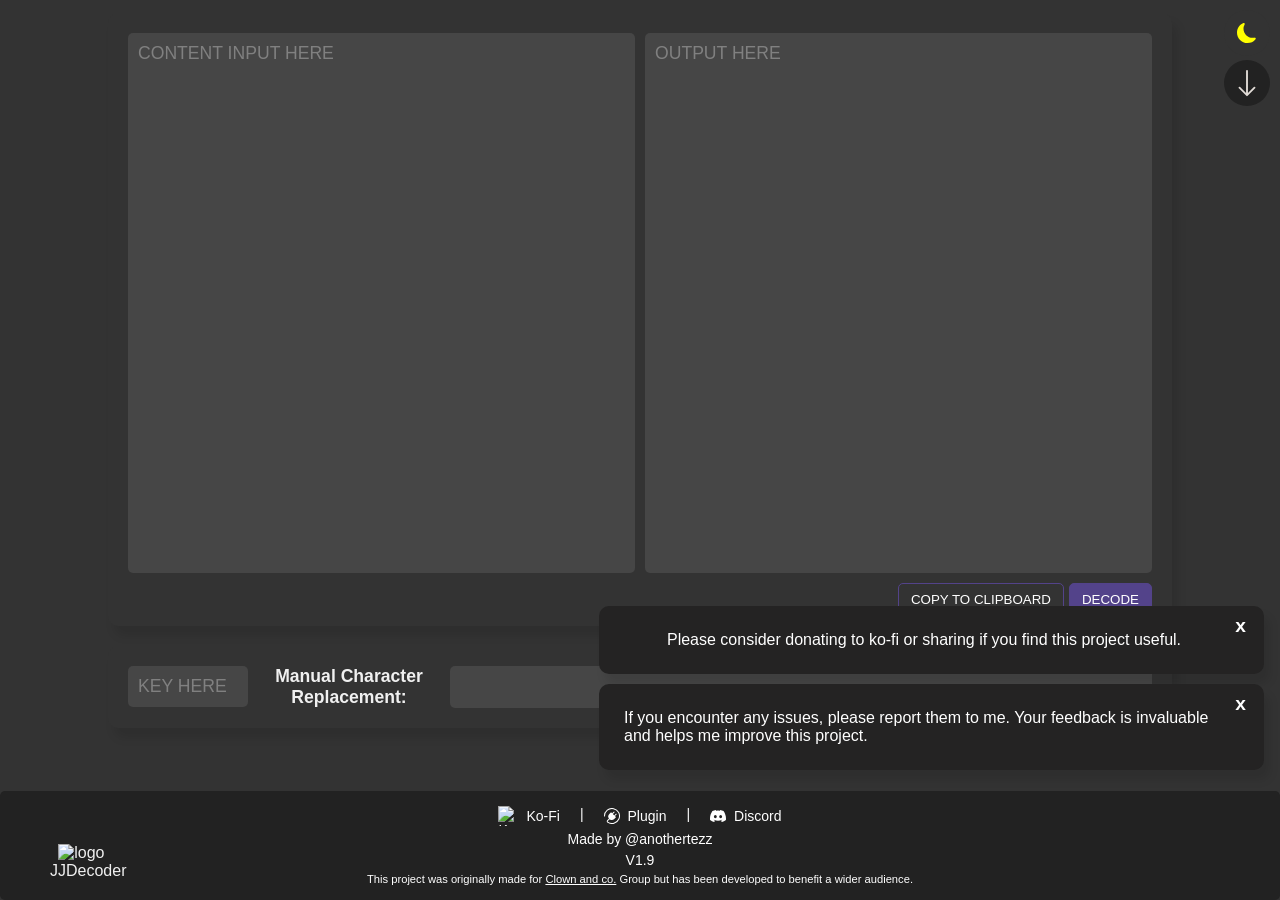
==== index.html @ 76e8d10a "scroll down button" ====
<!-- 
This project is made by Tezz (@anothertezz). 
It was originally meant for Clown and co. Group
If you enjoy using it and find it helpful, your support is greatly appreciated!

you can support by donating at https://ko-fi.com/anothertezz
-->



<!DOCTYPE html>
<html lang="en">

<head>
    <!-- Google tag (gtag.js) -->
    <script async src="https://www.googletagmanager.com/gtag/js?id=G-MVPKBD6J3V"></script>
    <script>
        window.dataLayer = window.dataLayer || [];
        function gtag() { dataLayer.push(arguments); }
        gtag('js', new Date());

        gtag('config', 'G-MVPKBD6J3V');
    </script>
    <meta charset="UTF-8">
    <meta name="viewport" content="width=device-width, initial-scale=1.0">
    <title>JJDecoder</title>
    <link rel="stylesheet" href="css/styles.css">
    <style id="dynamic-styles"></style>
    <link rel="icon" href="icons/icon128.png">
</head>

<body class="dark-mode">
    <div class="image-container">
        <img src="icons\ICON2.png" alt="logo">
        <a>JJDecoder</a>
    </div>

    <button id="modeToggle" class="mode-toggle"></button>

    <button id="scrolldown" class="scrolldown">
        <svg xmlns="http://www.w3.org/2000/svg" width="30" height="30" fill="#e1dbd6" class="bi bi-arrow-down" viewBox="0 0 16 16">
            <path fill-rule="evenodd" d="M8 1a.5.5 0 0 1 .5.5v11.793l3.146-3.147a.5.5 0 0 1 .708.708l-4 4a.5.5 0 0 1-.708 0l-4-4a.5.5 0 0 1 .708-.708L7.5 13.293V1.5A.5.5 0 0 1 8 1"/>
        </svg>
    </button>


    <div class="notifications-container"></div>

    <div class="container">
        <div class="input-container" id="inputContainer1">
            <div>
                <div class="textBox" id="inputContent1" contenteditable="plaintext-only"
                    placeholder="CONTENT INPUT HERE"></div>
            </div>
            <div>
                <div class="textBox" id="outputContent1" contenteditable="false" placeholder="OUTPUT HERE"></div>
                <button class="buttContent" id="updateCanvasButton" onclick="drawPUAToCanvas()">DECODE</button>
                <button class="buttContent" id="copyButton" onclick="">COPY TO CLIPBOARD</button>
            </div>
        </div>

        <div class="input-container" id="inputContainer2">
            <div id="keycontent">
                <div class="textBox" id="keyInput" contenteditable="plaintext-only" placeholder="KEY HERE"></div>
            </div>

            <h4>Manual Character Replacement:</h4>
            <div class="textBox" id="ocrOutput" contenteditable="false" placeholder="CHARA COUNT">
                <div class="grid-container">
                </div>
            </div>

        </div>
        <div class="input-container" id="inputContainer3">
            <h4>Verify OCR: Copy characters from here if manual replacement needed</h4>
            <canvas id="puaCanvas"></canvas>
            <div class="textBox" id="ocrRESULT" contenteditable="false" placeholder="OCR Result"></div>
        </div>
    </div>


    <footer>
        <div class="footer-links">
            <a href="https://ko-fi.com/anothertezz" target="_blank" class="footer-item">
                <img src="https://cdn.prod.website-files.com/5c14e387dab576fe667689cf/670f5a01229bf8a18f97a3c1_favion.png"
                    alt="Ko-Fi" class="footer-logo">Ko-Fi
            </a>
            |
            <a href="https://github.com/TezzT/JJDecodePlugin/tree/master" target="_blank" class="footer-item">
                <svg xmlns="http://www.w3.org/2000/svg" width="16" height="16" fill="currentColor" class="bi bi-discord"
                    viewBox="0 0 16 16">
                    <path fill-rule="evenodd"
                        d="M1 8a7 7 0 1 1 2.898 5.673c-.167-.121-.216-.406-.002-.62l1.8-1.8a3.5 3.5 0 0 0 4.572-.328l1.414-1.415a.5.5 0 0 0 0-.707l-.707-.707 1.559-1.563a.5.5 0 1 0-.708-.706l-1.559 1.562-1.414-1.414 1.56-1.562a.5.5 0 1 0-.707-.706l-1.56 1.56-.707-.706a.5.5 0 0 0-.707 0L5.318 5.975a3.5 3.5 0 0 0-.328 4.571l-1.8 1.8c-.58.58-.62 1.6.121 2.137A8 8 0 1 0 0 8a.5.5 0 0 0 1 0" />
                </svg> Plugin
            </a>
            |
            <a href="https://discord.gg/HJUzeKDAXY" target="_blank" class="footer-item">
                <svg xmlns="http://www.w3.org/2000/svg" width="16" height="16" fill="currentColor" class="bi bi-discord"
                    viewBox="0 0 16 16">
                    <path
                        d="M13.545 2.907a13.2 13.2 0 0 0-3.257-1.011.05.05 0 0 0-.052.025c-.141.25-.297.577-.406.833a12.2 12.2 0 0 0-3.658 0 8 8 0 0 0-.412-.833.05.05 0 0 0-.052-.025c-1.125.194-2.22.534-3.257 1.011a.04.04 0 0 0-.021.018C.356 6.024-.213 9.047.066 12.032q.003.022.021.037a13.3 13.3 0 0 0 3.995 2.02.05.05 0 0 0 .056-.019q.463-.63.818-1.329a.05.05 0 0 0-.01-.059l-.018-.011a9 9 0 0 1-1.248-.595.05.05 0 0 1-.02-.066l.015-.019q.127-.095.248-.195a.05.05 0 0 1 .051-.007c2.619 1.196 5.454 1.196 8.041 0a.05.05 0 0 1 .053.007q.121.1.248.195a.05.05 0 0 1-.004.085 8 8 0 0 1-1.249.594.05.05 0 0 0-.03.03.05.05 0 0 0 .003.041c.24.465.515.909.817 1.329a.05.05 0 0 0 .056.019 13.2 13.2 0 0 0 4.001-2.02.05.05 0 0 0 .021-.037c.334-3.451-.559-6.449-2.366-9.106a.03.03 0 0 0-.02-.019m-8.198 7.307c-.789 0-1.438-.724-1.438-1.612s.637-1.613 1.438-1.613c.807 0 1.45.73 1.438 1.613 0 .888-.637 1.612-1.438 1.612m5.316 0c-.788 0-1.438-.724-1.438-1.612s.637-1.613 1.438-1.613c.807 0 1.451.73 1.438 1.613 0 .888-.631 1.612-1.438 1.612" />
                </svg> Discord
            </a>
        </div>

        <div class="footer-links">
            <a class="footer-item-below">Made by @anothertezz
            </a>
        </div>
        <div class="footer-links" id="version">
            <a class="footer-item-below" id="version">V1.9
            </a>
        </div>
        <div class="footer-acknowledgement">
            <span>
                This project was originally made for
                <a href="https://www.novelupdates.com/group/clown-co/" target="_blank"
                    style="color: inherit; text-decoration: underline;">
                    Clown and co.</a>
                Group but has been developed to benefit a wider audience.
            </span>
        </div>


    </footer>


    <script src='https://cdn.jsdelivr.net/npm/tesseract.js@5/dist/tesseract.min.js'></script>
    <script src="script/script.js"></script>

</body>

</html>
---- css/styles.css ----
/* General Styles */
body {
    background-color: #e1dbd6;
    color: black;
    font-family: sans-serif;
}

.image-container {
    position: fixed;
    left: 50px;
    bottom: 20px;
    display: flex;
    align-items: center;
    flex-direction: column;
    z-index: 2;
}

.image-container img {
    width: 60px;
    height: auto;
}

/* Container Styles */
.container {
    display: flex;
    flex-direction: column;
    align-items: center;
    width: 100%;
    max-width: 90vw;
    padding: 5px 0 13vh;
    gap: 20px;
    margin: 0 auto;
}

.input-container {
    display: flex;
    width: 80vw;
    padding: 20px;
    background-color: #e1dbd6;
    box-shadow: 6px 10px 10px rgba(0, 0, 0, 0.1);
    font-size: 1.1em;
    border-radius: 10px;
    text-align: center;
    gap: 10px;
    height: auto;
}

.input-container div {
    width: 100%;
}

/* Specific Input Containers */
#inputContainer1 {
    padding-bottom: 5px;
}

#inputContainer3 {
    flex-direction: column;
    display: none;
    align-items: center;
    width: auto;
}

#inputContainer3 #puaCanvas {
    background-color: white;
    width: auto;
    height: auto;
}

/* TextBox Styling */
.textBox {
    width: 10vw;
    padding: 10px;
    background-color: white;
    text-align: left;
    overflow-wrap: break-word;
    word-break: break-word;
    font-family: sans-serif;
    border-radius: 5px;
    box-sizing: border-box;
}

.textBox:empty::before {
    content: attr(placeholder);
    color: gray;
    pointer-events: none;
}

#inputContainer1 .textBox {
    min-height: 60vh;
}

/* Buttons */
.buttContent {
    color: white;
    border: none;
    padding: 8px 12px;
    cursor: pointer;
    border-radius: 5px;
    margin: 5px;
    margin-right: 0;
    margin-top: 10px;
    float: right;

    background-color: #12121200;
    border: 1px solid rgb(83, 67, 138);
}

#updateCanvasButton {
    background-color: rgb(83, 67, 138);
}

#updateCanvasButton:hover {
    background-color: rgb(94, 74, 161);
}

.buttContent:hover {
    background-color: rgb(83, 67, 138);
}

.buttContent:active,
#updateCanvasButton:active {
    color: rgb(216, 210, 235);
    background-color: rgb(67, 50, 128);
}

#keycontent {
    max-width: 120px;
}

/* Output Styling */
#ocrRESULT {
    text-align: center;    
    letter-spacing: 0.5em;
}

h4 {
    margin: 0;
}

.grid-container {
    display: grid;
    grid-template-columns: repeat(8, 1fr);
    gap: 10px;
}

.grid-item {
    gap: 10px;
    display: flex;
    align-items: center;
    padding: 2px;
    border-radius: 5px;
    background-color: #222;
    justify-content: center;
}

.editable {
    text-align: center;
    flex-grow: 1;
    padding: 5px;
    color: rgb(255, 255, 255);
    background: #5e5e5e;
    max-width: 25px;
    word-break: break-word;
    overflow-wrap: break-word;
    border-radius: 5px;
}

/* Color Classes */
.red-font {
    color: red !important;
    font-weight: bold !important;
}

.green-font {
    color: green !important;
    font-weight: bold !important;
}

/* Footer */
footer {
    font-family: 'Roboto', sans-serif;
    font-size: 14px;
    text-align: center;
    padding-top: 15px;
    background-color: rgb(179, 166, 153);
    color: black;
    border-radius: 5px;
    width: 100%;
    position: fixed;
    bottom: 0;
    left: 0;
    z-index: 1000;
    padding-bottom: 10px;
    z-index: 1;
}

.footer-links {
    display: flex;
    justify-content: center;
    gap: 20px;
    margin-bottom: 5px;
}

.footer-acknowledgement {
    text-align: center;
    font-size: 0.8em;
    margin-bottom: 5px;
}




.footer-item,
.footer-item-below {
    display: flex;
    align-items: center;
    gap: 8px;
    color: black;
    text-decoration: none;
    font-size: 1em;
}

.footer-item:hover {
    text-decoration: underline;
}

.footer-logo {
    width: 20px;
    height: 20px;
}

/* Container for stacking notifications */
.notifications-container {
    position: fixed;
    display: flex;
    flex-direction: column;
    gap: 10px;
    z-index: 1100;
    bottom: 120px;
    right: 6px;
}

/* Individual notifications */
.notifications {
    position: relative;
    min-width: 200px;
    min-height: 10px;
    width: auto;
    height: auto;
    overflow-wrap: break-word;
    word-break: break-word;
    max-width: 600px;

    font-family: 'Roboto', sans-serif;
    margin: 10px;
    padding: 25px;
    padding-right: 40px;
    border-radius: 10px;
    font-size: 1em;
    z-index: 1100;
    background-color: #242323;
    color: white;
    display: flex;
    justify-content: center;
    align-items: center;
    box-shadow: 6px 10px 10px rgba(0, 0, 0, 0.1);
    opacity: 0;
    transform: translateX(20px);
    animation: fadeIn 0.3s forwards;
}

/* Close button */
.closeButt {
    position: absolute;
    top: 8px;
    right: 12px;
    background: none;
    border: none;
    color: white;
    font-size: 1.2em;
    cursor: pointer;
    font-weight: bold;
}

/* Notification enter animation */
@keyframes fadeIn {
    from {
        opacity: 0;
        transform: translateX(20px);
    }

    to {
        opacity: 1;
        transform: translateX(0);
    }
}

/* Notification exit animation */
@keyframes fadeOut {
    from {
        opacity: 1;
        transform: translateX(0);
    }

    to {
        opacity: 0;
        transform: translateX(20px);
    }
}


.mode-toggle {
    position: fixed;
    top: 10px;
    right: 10px;
    width: 46px;
    height: 46px;
    border-radius: 50%;
    cursor: pointer;
    font-size: 2em;
    z-index: 1100;
    background-color: #e1dbd6;
    display: flex;
    justify-content: center;
    align-items: center;
    border: none;
}

.scrolldown {
    
    background-color: #222;
    position: fixed;
    top: 60px;
    right: 10px;
    width: 46px;
    height: 46px;
    border-radius: 50%;
    cursor: pointer;
    font-size: 2em;
    z-index: 1100;
    display: flex;
    justify-content: center;
    align-items: center;
    border: none;
}

/* Dark Mode */
body.dark-mode {
    background-color: #333;
    color: #f0f0f0;
}

body.dark-mode .input-container {
    background-color: #333;
    border-color: #5e5e5e;
}

body.dark-mode footer,
body.dark-mode .footer-item,
body.dark-mode .footer-item-below {
    background-color: #222;
    color: white;
}

body.dark-mode .textBox {
    background-color: #464646;
    color: #cecece;
    border-color: #333333;
}

body.dark-mode .mode-toggle {
    background-color: #333;
}

body.dark-mode ::placeholder {
    color: #a3a3a3;
}


@media (max-width: 1200px) {

    .grid-container {
        grid-template-columns: repeat(5, 1fr);
    }
}

@media (max-width: 1024px) {
    .grid-container {
        grid-template-columns: repeat(4, 1fr);
    }
}

/* Responsive Styles */
@media (max-width: 720px) {
    .input-container {
        flex-direction: column;
    }

    #outputContent1 {
        min-height: 30vh;
    }

    #inputContainer2 {
        margin-bottom: 3vh;
    }

    #ocrRESULT {
        letter-spacing: 0;
    }

    .image-container {
        visibility: hidden;
    }

    .grid-container {
        grid-template-columns: repeat(3, 1fr);
    }
}
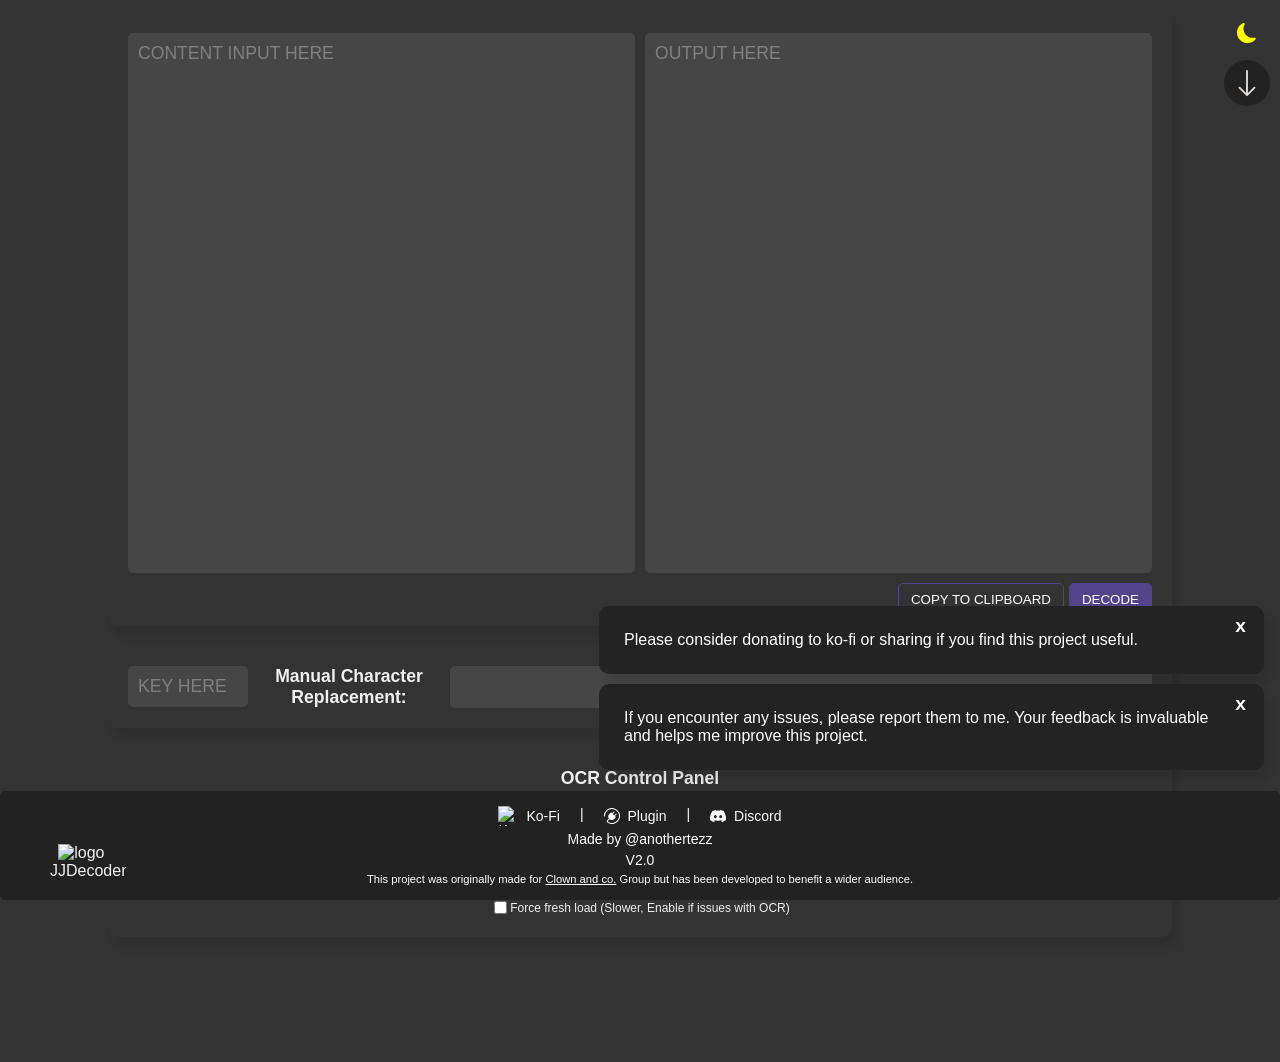
==== commit 6a1e8e48: "OCR control" ====
--- a/index.html
+++ b/index.html
@@ -27,6 +27,7 @@
     <link rel="stylesheet" href="css/styles.css">
     <style id="dynamic-styles"></style>
     <link rel="icon" href="icons/icon128.png">
+    <script src="https://cdn.jsdelivr.net/npm/tesseract.js@5/dist/tesseract.min.js" data-tesseract="true"></script>    
 </head>
 
 <body class="dark-mode">
@@ -71,13 +72,47 @@
             </div>
 
         </div>
+
         <div class="input-container" id="inputContainer3">
-            <h4>Verify OCR: Copy characters from here if manual replacement needed</h4>
-            <canvas id="puaCanvas"></canvas>
-            <div class="textBox" id="ocrRESULT" contenteditable="false" placeholder="OCR Result"></div>
         </div>
+
+        <div class="input-container" id="ocrController">
+            <h4>OCR Control Panel</h4>
+            <p>If you encounter any issues with OCR accuracy or loading, try adjusting the options below before running decode</p>
+            <div class="canvas-controls">
+                <label>
+                    Font Size:
+                    <input type="number" id="ocrFontSize" value="20" min="10" max="100">
+                </label>
+                <label>
+                    Char Margin:
+                    <input type="number" id="ocrCharMargin" value="10" min="0" max="100">
+                </label>
+                <label>
+                    Side Padding:
+                    <input type="number" id="ocrSidePadding" value="10" min="0" max="100">
+                </label>
+            </div>  
+
+            <div class="tesseract-ver">
+                <label>
+                    Tesseract Version:
+                    <select id="tesseractVersion">
+                        <option value="2">v2</option>
+                        <option value="3">v3</option>
+                        <option value="4">v4</option>
+                        <option value="5" selected>v5</option>
+                    </select>
+                </label>
+                <label>
+                    <div class="ocrcheckmark">
+                    <input type="checkbox" id="tesseractNoCache">
+                        Force fresh load (Slower, Enable if issues with OCR)
+                    </div>
+                </label>
+            </div>
+        </div> 
     </div>
-
 
     <footer>
         <div class="footer-links">
@@ -108,7 +143,7 @@
             </a>
         </div>
         <div class="footer-links" id="version">
-            <a class="footer-item-below" id="version">V1.9
+            <a class="footer-item-below" id="version">V2.0
             </a>
         </div>
         <div class="footer-acknowledgement">
@@ -125,7 +160,7 @@
     </footer>
 
 
-    <script src='https://cdn.jsdelivr.net/npm/tesseract.js@5/dist/tesseract.min.js'></script>
+    <!-- <script src='https://cdn.jsdelivr.net/npm/tesseract.js@5/dist/tesseract.min.js'></script> -->
     <script src="script/script.js"></script>
 
 </body>
--- a/css/styles.css
+++ b/css/styles.css
@@ -55,16 +55,20 @@
 }
 
 #inputContainer3 {
-    flex-direction: column;
+    flex-direction: row;
     display: none;
     align-items: center;
     width: auto;
-}
-
-#inputContainer3 #puaCanvas {
-    background-color: white;
-    width: auto;
-    height: auto;
+    position: relative;
+    margin-top: 10px;
+}
+
+#inputContainer3 h4 {
+    position: absolute;
+    top: -10px;
+    left: 50%;
+    translate: -50%;
+    width: 100%;
 }
 
 /* TextBox Styling */
@@ -262,7 +266,6 @@
     background-color: #242323;
     color: white;
     display: flex;
-    justify-content: center;
     align-items: center;
     box-shadow: 6px 10px 10px rgba(0, 0, 0, 0.1);
     opacity: 0;
@@ -345,6 +348,37 @@
     border: none;
 }
 
+
+#ocrController {
+    display: flex;
+    flex-direction: column;
+}
+
+#ocrController p {
+    padding: 0;
+    margin: 0;
+}
+
+.canvas-controls {
+    display: flex;
+    gap: 45px;
+    justify-content: center;
+}
+
+#ocrCharMargin, #ocrFontSize, #ocrSidePadding {
+    padding: 5px;
+    border-radius: 5px;
+    text-align: center;
+    font-size: 1.1em;
+}
+
+.ocrcheckmark {
+    display: flex;
+    font-size: 12px;
+    justify-content: center;
+    align-items: center;
+}
+
 /* Dark Mode */
 body.dark-mode {
     background-color: #333;
@@ -377,6 +411,14 @@
     color: #a3a3a3;
 }
 
+.ocr-pending {
+    color: red;
+  }
+  
+  .char-wrapper .textBox {
+    text-align: center;
+}
+
 
 @media (max-width: 1200px) {
 
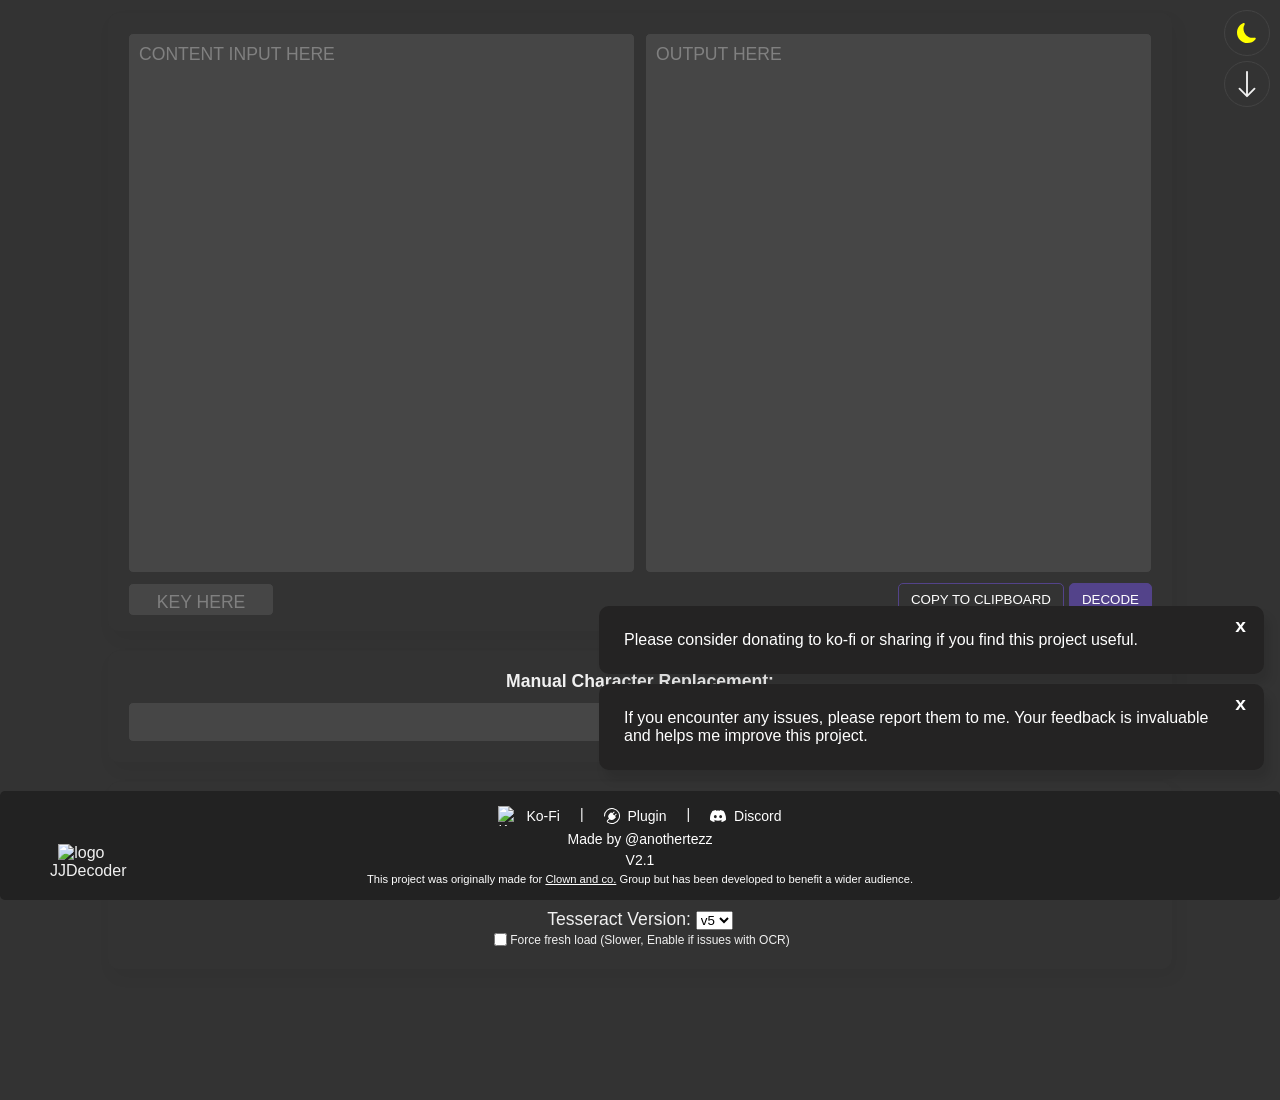
==== commit 54e98562: "update style" ====
--- a/index.html
+++ b/index.html
@@ -36,13 +36,14 @@
         <a>JJDecoder</a>
     </div>
 
+    <div class="sideButt">
     <button id="modeToggle" class="mode-toggle"></button>
 
     <button id="scrolldown" class="scrolldown">
         <svg xmlns="http://www.w3.org/2000/svg" width="30" height="30" fill="#e1dbd6" class="bi bi-arrow-down" viewBox="0 0 16 16">
             <path fill-rule="evenodd" d="M8 1a.5.5 0 0 1 .5.5v11.793l3.146-3.147a.5.5 0 0 1 .708.708l-4 4a.5.5 0 0 1-.708 0l-4-4a.5.5 0 0 1 .708-.708L7.5 13.293V1.5A.5.5 0 0 1 8 1"/>
         </svg>
-    </button>
+    </button></div>
 
 
     <div class="notifications-container"></div>
@@ -52,6 +53,10 @@
             <div>
                 <div class="textBox" id="inputContent1" contenteditable="plaintext-only"
                     placeholder="CONTENT INPUT HERE"></div>
+
+                <div id="keycontent">
+                    <div class="keyContent" id="keyInput" contenteditable="plaintext-only" placeholder="KEY HERE"></div>
+                </div>
             </div>
             <div>
                 <div class="textBox" id="outputContent1" contenteditable="false" placeholder="OUTPUT HERE"></div>
@@ -61,16 +66,11 @@
         </div>
 
         <div class="input-container" id="inputContainer2">
-            <div id="keycontent">
-                <div class="textBox" id="keyInput" contenteditable="plaintext-only" placeholder="KEY HERE"></div>
-            </div>
-
             <h4>Manual Character Replacement:</h4>
             <div class="textBox" id="ocrOutput" contenteditable="false" placeholder="CHARA COUNT">
                 <div class="grid-container">
                 </div>
             </div>
-
         </div>
 
         <div class="input-container" id="inputContainer3">
@@ -143,7 +143,7 @@
             </a>
         </div>
         <div class="footer-links" id="version">
-            <a class="footer-item-below" id="version">V2.0
+            <a class="footer-item-below" id="version">V2.1
             </a>
         </div>
         <div class="footer-acknowledgement">
--- a/css/styles.css
+++ b/css/styles.css
@@ -1,7 +1,6 @@
-/* General Styles */
 body {
-    background-color: #e1dbd6;
-    color: black;
+    background-color: #f8f9fa;
+    color: #1c1c1c;
     font-family: sans-serif;
 }
 
@@ -12,22 +11,22 @@
     display: flex;
     align-items: center;
     flex-direction: column;
-    z-index: 2;
+    z-index: 3;
 }
 
 .image-container img {
     width: 60px;
     height: auto;
-}
-
-/* Container Styles */
+    filter: invert(1) brightness(0);
+}
+
 .container {
     display: flex;
     flex-direction: column;
     align-items: center;
     width: 100%;
     max-width: 90vw;
-    padding: 5px 0 13vh;
+    padding: 5px 0 123px;
     gap: 20px;
     margin: 0 auto;
 }
@@ -36,22 +35,27 @@
     display: flex;
     width: 80vw;
     padding: 20px;
-    background-color: #e1dbd6;
-    box-shadow: 6px 10px 10px rgba(0, 0, 0, 0.1);
+    background-color: #ffffff;
+    box-shadow: 4px 8px 16px rgba(0, 0, 0, 0.05);
     font-size: 1.1em;
     border-radius: 10px;
     text-align: center;
     gap: 10px;
     height: auto;
+    border: 1px solid #e0e0e0;
 }
 
 .input-container div {
     width: 100%;
 }
 
-/* Specific Input Containers */
 #inputContainer1 {
     padding-bottom: 5px;
+}
+
+#inputContainer2 {
+    display: flex;
+    flex-direction: column;
 }
 
 #inputContainer3 {
@@ -60,44 +64,50 @@
     align-items: center;
     width: auto;
     position: relative;
-    margin-top: 10px;
-}
-
-#inputContainer3 h4 {
-    position: absolute;
-    top: -10px;
-    left: 50%;
-    translate: -50%;
-    width: 100%;
-}
-
-/* TextBox Styling */
+    flex-direction: column;
+}
+
 .textBox {
     width: 10vw;
     padding: 10px;
-    background-color: white;
+    background-color: #ffffff;
+    color: #1c1c1c;
     text-align: left;
     overflow-wrap: break-word;
     word-break: break-word;
     font-family: sans-serif;
     border-radius: 5px;
     box-sizing: border-box;
-}
-
-.textBox:empty::before {
+    border: 1px solid #d0d0d0;
+}
+
+.textBox:empty::before,
+.keyContent:empty::before  {
     content: attr(placeholder);
     color: gray;
     pointer-events: none;
 }
 
+
 #inputContainer1 .textBox {
     min-height: 60vh;
 }
 
-/* Buttons */
+.keyContent {
+    color: #1c1c1c;
+    padding: 8px 12px;
+    cursor: text;
+    border-radius: 5px;
+    margin: 10px 0;
+    background-color: #ffffff;
+    max-width: 120px;
+    height: 15px;
+    border: 1px solid #d0d0d0;
+}
+
 .buttContent {
-    color: white;
-    border: none;
+    color: #1c1c1c;
+    border: 1px solid rgb(83, 67, 138);
     padding: 8px 12px;
     cursor: pointer;
     border-radius: 5px;
@@ -105,13 +115,12 @@
     margin-right: 0;
     margin-top: 10px;
     float: right;
-
-    background-color: #12121200;
-    border: 1px solid rgb(83, 67, 138);
+    background-color: transparent;
 }
 
 #updateCanvasButton {
     background-color: rgb(83, 67, 138);
+    color: white;
 }
 
 #updateCanvasButton:hover {
@@ -119,23 +128,26 @@
 }
 
 .buttContent:hover {
-    background-color: rgb(83, 67, 138);
+    background-color: #eef1ff;
 }
 
 .buttContent:active,
 #updateCanvasButton:active {
-    color: rgb(216, 210, 235);
+    color: white;
     background-color: rgb(67, 50, 128);
 }
 
-#keycontent {
+/* #keycontent {
     max-width: 120px;
-}
-
-/* Output Styling */
+} */
+
 #ocrRESULT {
-    text-align: center;    
+    text-align: center;
     letter-spacing: 0.5em;
+}
+
+#ocrOutput{
+    min-height: 40px;
 }
 
 h4 {
@@ -144,59 +156,56 @@
 
 .grid-container {
     display: grid;
-    grid-template-columns: repeat(8, 1fr);
+    grid-template-columns: repeat(11, 1fr);
     gap: 10px;
 }
 
 .grid-item {
-    gap: 10px;
-    display: flex;
+    display: grid;
+    grid-template-columns: 1fr 1fr;
     align-items: center;
     padding: 2px;
     border-radius: 5px;
-    background-color: #222;
-    justify-content: center;
+    background-color: #f3f4f6;
+    justify-items: center;
+    border: 1px solid #e0e0e0;
 }
 
 .editable {
     text-align: center;
     flex-grow: 1;
     padding: 5px;
-    color: rgb(255, 255, 255);
-    background: #5e5e5e;
+    color: #1c1c1c;
+    background: #eaeaea;
     max-width: 25px;
     word-break: break-word;
     overflow-wrap: break-word;
     border-radius: 5px;
-}
-
-/* Color Classes */
+    border: 1px solid #9e9999;
+}
+
 .red-font {
     color: red !important;
-    font-weight: bold !important;
 }
 
 .green-font {
-    color: green !important;
-    font-weight: bold !important;
-}
-
-/* Footer */
+    color:	#2ECC71 !important;
+}
+
 footer {
     font-family: 'Roboto', sans-serif;
     font-size: 14px;
     text-align: center;
     padding-top: 15px;
-    background-color: rgb(179, 166, 153);
-    color: black;
+    background-color: #e9ecef;
+    color: #212529;
     border-radius: 5px;
     width: 100%;
     position: fixed;
     bottom: 0;
     left: 0;
-    z-index: 1000;
+    z-index: 1;
     padding-bottom: 10px;
-    z-index: 1;
 }
 
 .footer-links {
@@ -211,9 +220,6 @@
     font-size: 0.8em;
     margin-bottom: 5px;
 }
-
-
-
 
 .footer-item,
 .footer-item-below {
@@ -234,18 +240,16 @@
     height: 20px;
 }
 
-/* Container for stacking notifications */
 .notifications-container {
     position: fixed;
     display: flex;
     flex-direction: column;
     gap: 10px;
-    z-index: 1100;
+    z-index: 2;
     bottom: 120px;
     right: 6px;
 }
 
-/* Individual notifications */
 .notifications {
     position: relative;
     min-width: 200px;
@@ -255,16 +259,15 @@
     overflow-wrap: break-word;
     word-break: break-word;
     max-width: 600px;
-
     font-family: 'Roboto', sans-serif;
     margin: 10px;
     padding: 25px;
     padding-right: 40px;
     border-radius: 10px;
     font-size: 1em;
-    z-index: 1100;
-    background-color: #242323;
-    color: white;
+    z-index: 2;
+    background-color: #f1f3f5;
+    color: #1c1c1c;
     display: flex;
     align-items: center;
     box-shadow: 6px 10px 10px rgba(0, 0, 0, 0.1);
@@ -273,81 +276,88 @@
     animation: fadeIn 0.3s forwards;
 }
 
-/* Close button */
 .closeButt {
     position: absolute;
     top: 8px;
     right: 12px;
     background: none;
     border: none;
-    color: white;
+    color: #1c1c1c;
     font-size: 1.2em;
     cursor: pointer;
     font-weight: bold;
 }
 
-/* Notification enter animation */
 @keyframes fadeIn {
     from {
         opacity: 0;
         transform: translateX(20px);
     }
-
     to {
         opacity: 1;
         transform: translateX(0);
     }
 }
 
-/* Notification exit animation */
 @keyframes fadeOut {
     from {
         opacity: 1;
         transform: translateX(0);
     }
-
     to {
         opacity: 0;
         transform: translateX(20px);
     }
 }
 
-
-.mode-toggle {
+.sideButt{    
     position: fixed;
     top: 10px;
     right: 10px;
+    z-index: 2;
+    display: flex;
+    flex-direction: column;
+    gap: 5px;
+}
+
+.mode-toggle,
+.scrolldown {
+    /* position: fixed;
+    top: 10px;
+    right: 10px;
+    z-index: 2;
+    display: flex;
+    flex-direction: column;
+    gap: 5px; */
     width: 46px;
     height: 46px;
     border-radius: 50%;
     cursor: pointer;
     font-size: 2em;
-    z-index: 1100;
-    background-color: #e1dbd6;
+    background-color: transparent;
     display: flex;
     justify-content: center;
     align-items: center;
-    border: none;
-}
-
-.scrolldown {
-    
-    background-color: #222;
-    position: fixed;
+    border: 1px solid #ccc;
+    color: #111;
+}
+
+/* .scrolldown{
     top: 60px;
-    right: 10px;
-    width: 46px;
-    height: 46px;
-    border-radius: 50%;
-    cursor: pointer;
-    font-size: 2em;
-    z-index: 1100;
-    display: flex;
-    justify-content: center;
-    align-items: center;
-    border: none;
-}
-
+} */
+
+.mode-toggle:hover,
+.scrolldown:hover {
+    background-color: #e0e0e0 !important;
+}
+
+.scrolldown svg {
+    fill: currentColor;
+}
+
+.scrolldown:hover svg {
+    fill: black;
+}
 
 #ocrController {
     display: flex;
@@ -365,11 +375,16 @@
     justify-content: center;
 }
 
-#ocrCharMargin, #ocrFontSize, #ocrSidePadding {
+#ocrCharMargin,
+#ocrFontSize,
+#ocrSidePadding {
     padding: 5px;
     border-radius: 5px;
     text-align: center;
     font-size: 1.1em;
+    color: #111;
+    background-color: #fff;
+    border: 1px solid #ccc;
 }
 
 .ocrcheckmark {
@@ -379,7 +394,6 @@
     align-items: center;
 }
 
-/* Dark Mode */
 body.dark-mode {
     background-color: #333;
     color: #f0f0f0;
@@ -387,7 +401,7 @@
 
 body.dark-mode .input-container {
     background-color: #333;
-    border-color: #5e5e5e;
+    border: 0px;
 }
 
 body.dark-mode footer,
@@ -397,14 +411,46 @@
     color: white;
 }
 
-body.dark-mode .textBox {
+body.dark-mode .textBox,
+body.dark-mode .keyContent {
     background-color: #464646;
     color: #cecece;
     border-color: #333333;
 }
 
-body.dark-mode .mode-toggle {
+body.dark-mode .editable {
+    background: #5e5e5e;
+    color: #ffffff;
+    border: 0px;
+}
+
+body.dark-mode .image-container img {
+    filter: invert(0) brightness(1);
+}
+
+body.dark-mode .grid-item {
+    background-color: #222;
+    border: 0;
+}
+
+body.dark-mode .notifications {
+    background-color: #242323;
+    color: white;
+}
+
+body.dark-mode .closeButt {
+    color: white;
+}
+
+body.dark-mode .buttContent{
+    color: white;
+}
+
+body.dark-mode .mode-toggle,
+body.dark-mode .scrolldown {
     background-color: #333;
+    color: #f0f0f0;
+    border-color: #444;
 }
 
 body.dark-mode ::placeholder {
@@ -413,15 +459,24 @@
 
 .ocr-pending {
     color: red;
-  }
-  
-  .char-wrapper .textBox {
-    text-align: center;
-}
-
+}
+
+.ocr-group-wrapper {
+    display: flex;
+    gap: 10px;
+}
+
+.char-wrapper .textBox {
+    text-align: center;
+}
+
+@media (max-width: 1600px) {
+    .grid-container {
+        grid-template-columns: repeat(8, 1fr);
+    }
+}
 
 @media (max-width: 1200px) {
-
     .grid-container {
         grid-template-columns: repeat(5, 1fr);
     }
@@ -433,7 +488,6 @@
     }
 }
 
-/* Responsive Styles */
 @media (max-width: 720px) {
     .input-container {
         flex-direction: column;
@@ -458,4 +512,4 @@
     .grid-container {
         grid-template-columns: repeat(3, 1fr);
     }
-}+}
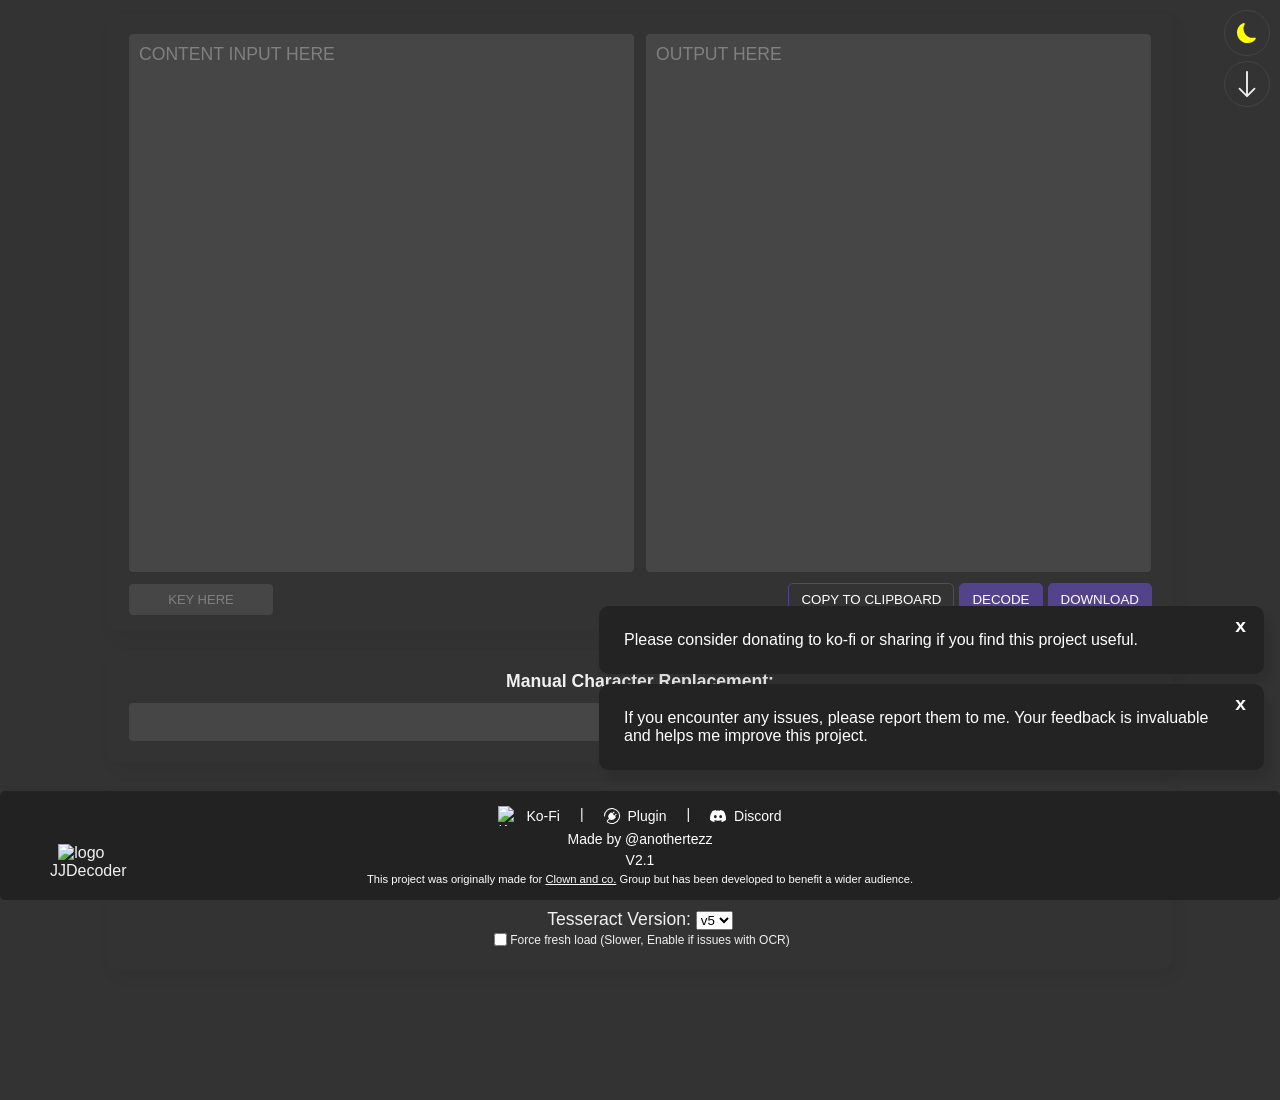
==== commit ed48519b: "download as text" ====
--- a/index.html
+++ b/index.html
@@ -60,6 +60,7 @@
             </div>
             <div>
                 <div class="textBox" id="outputContent1" contenteditable="false" placeholder="OUTPUT HERE"></div>
+                <button class="buttContent" id="updateCanvasButton" onclick="saveDivAsText()">DOWNLOAD</button>
                 <button class="buttContent" id="updateCanvasButton" onclick="drawPUAToCanvas()">DECODE</button>
                 <button class="buttContent" id="copyButton" onclick="">COPY TO CLIPBOARD</button>
             </div>
--- a/css/styles.css
+++ b/css/styles.css
@@ -101,8 +101,8 @@
     margin: 10px 0;
     background-color: #ffffff;
     max-width: 120px;
-    height: 15px;
     border: 1px solid #d0d0d0;
+    font-size: 13px;
 }
 
 .buttContent {
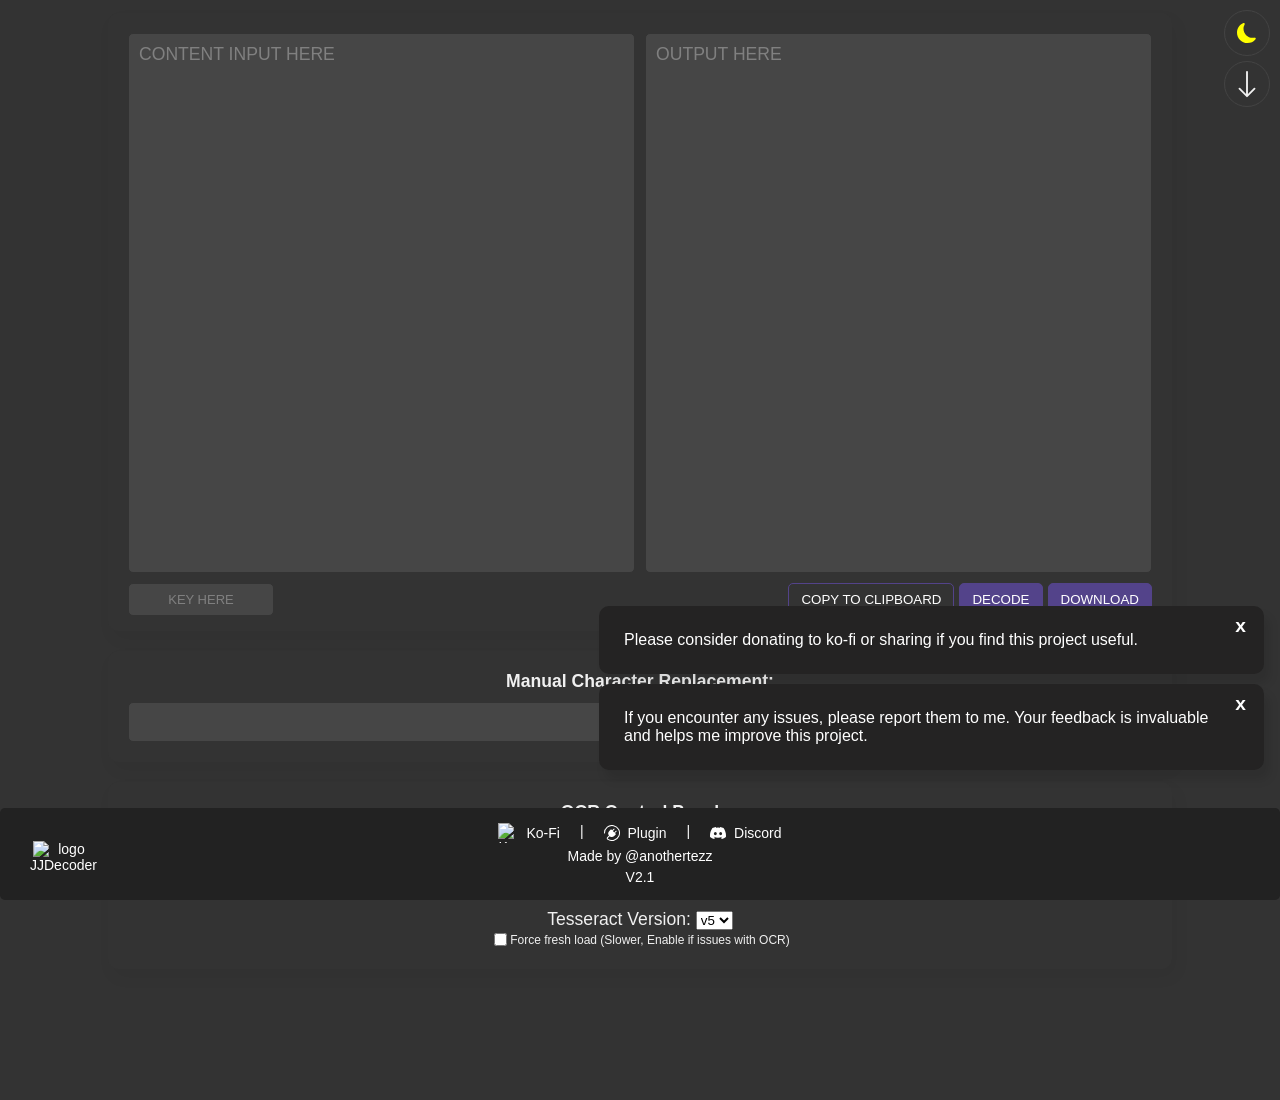
==== commit 63696b5c: "dissociate" ====
--- a/index.html
+++ b/index.html
@@ -1,6 +1,5 @@
 <!-- 
 This project is made by Tezz (@anothertezz). 
-It was originally meant for Clown and co. Group
 If you enjoy using it and find it helpful, your support is greatly appreciated!
 
 you can support by donating at https://ko-fi.com/anothertezz
@@ -27,23 +26,21 @@
     <link rel="stylesheet" href="css/styles.css">
     <style id="dynamic-styles"></style>
     <link rel="icon" href="icons/icon128.png">
-    <script src="https://cdn.jsdelivr.net/npm/tesseract.js@5/dist/tesseract.min.js" data-tesseract="true"></script>    
+    <script src="https://cdn.jsdelivr.net/npm/tesseract.js@5/dist/tesseract.min.js" data-tesseract="true"></script>
 </head>
 
 <body class="dark-mode">
-    <div class="image-container">
-        <img src="icons\ICON2.png" alt="logo">
-        <a>JJDecoder</a>
+    <div class="sideButt">
+        <button id="modeToggle" class="mode-toggle"></button>
+
+        <button id="scrolldown" class="scrolldown">
+            <svg xmlns="http://www.w3.org/2000/svg" width="30" height="30" fill="#e1dbd6" class="bi bi-arrow-down"
+                viewBox="0 0 16 16">
+                <path fill-rule="evenodd"
+                    d="M8 1a.5.5 0 0 1 .5.5v11.793l3.146-3.147a.5.5 0 0 1 .708.708l-4 4a.5.5 0 0 1-.708 0l-4-4a.5.5 0 0 1 .708-.708L7.5 13.293V1.5A.5.5 0 0 1 8 1" />
+            </svg>
+        </button>
     </div>
-
-    <div class="sideButt">
-    <button id="modeToggle" class="mode-toggle"></button>
-
-    <button id="scrolldown" class="scrolldown">
-        <svg xmlns="http://www.w3.org/2000/svg" width="30" height="30" fill="#e1dbd6" class="bi bi-arrow-down" viewBox="0 0 16 16">
-            <path fill-rule="evenodd" d="M8 1a.5.5 0 0 1 .5.5v11.793l3.146-3.147a.5.5 0 0 1 .708.708l-4 4a.5.5 0 0 1-.708 0l-4-4a.5.5 0 0 1 .708-.708L7.5 13.293V1.5A.5.5 0 0 1 8 1"/>
-        </svg>
-    </button></div>
 
 
     <div class="notifications-container"></div>
@@ -79,7 +76,8 @@
 
         <div class="input-container" id="ocrController">
             <h4>OCR Control Panel</h4>
-            <p>If you encounter any issues with OCR accuracy or loading, try adjusting the options below before running decode</p>
+            <p>If you encounter any issues with OCR accuracy or loading, try adjusting the options below before running
+                decode</p>
             <div class="canvas-controls">
                 <label>
                     Font Size:
@@ -93,7 +91,7 @@
                     Side Padding:
                     <input type="number" id="ocrSidePadding" value="10" min="0" max="100">
                 </label>
-            </div>  
+            </div>
 
             <div class="tesseract-ver">
                 <label>
@@ -107,57 +105,52 @@
                 </label>
                 <label>
                     <div class="ocrcheckmark">
-                    <input type="checkbox" id="tesseractNoCache">
+                        <input type="checkbox" id="tesseractNoCache">
                         Force fresh load (Slower, Enable if issues with OCR)
                     </div>
                 </label>
             </div>
-        </div> 
+        </div>
     </div>
 
     <footer>
-        <div class="footer-links">
-            <a href="https://ko-fi.com/anothertezz" target="_blank" class="footer-item">
-                <img src="https://cdn.prod.website-files.com/5c14e387dab576fe667689cf/670f5a01229bf8a18f97a3c1_favion.png"
-                    alt="Ko-Fi" class="footer-logo">Ko-Fi
-            </a>
-            |
-            <a href="https://github.com/TezzT/JJDecodePlugin/tree/master" target="_blank" class="footer-item">
-                <svg xmlns="http://www.w3.org/2000/svg" width="16" height="16" fill="currentColor" class="bi bi-discord"
-                    viewBox="0 0 16 16">
-                    <path fill-rule="evenodd"
-                        d="M1 8a7 7 0 1 1 2.898 5.673c-.167-.121-.216-.406-.002-.62l1.8-1.8a3.5 3.5 0 0 0 4.572-.328l1.414-1.415a.5.5 0 0 0 0-.707l-.707-.707 1.559-1.563a.5.5 0 1 0-.708-.706l-1.559 1.562-1.414-1.414 1.56-1.562a.5.5 0 1 0-.707-.706l-1.56 1.56-.707-.706a.5.5 0 0 0-.707 0L5.318 5.975a3.5 3.5 0 0 0-.328 4.571l-1.8 1.8c-.58.58-.62 1.6.121 2.137A8 8 0 1 0 0 8a.5.5 0 0 0 1 0" />
-                </svg> Plugin
-            </a>
-            |
-            <a href="https://discord.gg/HJUzeKDAXY" target="_blank" class="footer-item">
-                <svg xmlns="http://www.w3.org/2000/svg" width="16" height="16" fill="currentColor" class="bi bi-discord"
-                    viewBox="0 0 16 16">
-                    <path
-                        d="M13.545 2.907a13.2 13.2 0 0 0-3.257-1.011.05.05 0 0 0-.052.025c-.141.25-.297.577-.406.833a12.2 12.2 0 0 0-3.658 0 8 8 0 0 0-.412-.833.05.05 0 0 0-.052-.025c-1.125.194-2.22.534-3.257 1.011a.04.04 0 0 0-.021.018C.356 6.024-.213 9.047.066 12.032q.003.022.021.037a13.3 13.3 0 0 0 3.995 2.02.05.05 0 0 0 .056-.019q.463-.63.818-1.329a.05.05 0 0 0-.01-.059l-.018-.011a9 9 0 0 1-1.248-.595.05.05 0 0 1-.02-.066l.015-.019q.127-.095.248-.195a.05.05 0 0 1 .051-.007c2.619 1.196 5.454 1.196 8.041 0a.05.05 0 0 1 .053.007q.121.1.248.195a.05.05 0 0 1-.004.085 8 8 0 0 1-1.249.594.05.05 0 0 0-.03.03.05.05 0 0 0 .003.041c.24.465.515.909.817 1.329a.05.05 0 0 0 .056.019 13.2 13.2 0 0 0 4.001-2.02.05.05 0 0 0 .021-.037c.334-3.451-.559-6.449-2.366-9.106a.03.03 0 0 0-.02-.019m-8.198 7.307c-.789 0-1.438-.724-1.438-1.612s.637-1.613 1.438-1.613c.807 0 1.45.73 1.438 1.613 0 .888-.637 1.612-1.438 1.612m5.316 0c-.788 0-1.438-.724-1.438-1.612s.637-1.613 1.438-1.613c.807 0 1.451.73 1.438 1.613 0 .888-.631 1.612-1.438 1.612" />
-                </svg> Discord
-            </a>
+        <div class="image-container">
+            <img src="icons\ICON2.png" alt="logo">
+            <a>JJDecoder</a>
         </div>
+        <div>
+            <div class="footer-links">
+                <a href="https://ko-fi.com/anothertezz" target="_blank" class="footer-item">
+                    <img src="https://cdn.prod.website-files.com/5c14e387dab576fe667689cf/670f5a01229bf8a18f97a3c1_favion.png"
+                        alt="Ko-Fi" class="footer-logo">Ko-Fi
+                </a>
+                |
+                <a href="https://github.com/TezzT/JJDecodePlugin/tree/master" target="_blank" class="footer-item">
+                    <svg xmlns="http://www.w3.org/2000/svg" width="16" height="16" fill="currentColor"
+                        class="bi bi-discord" viewBox="0 0 16 16">
+                        <path fill-rule="evenodd"
+                            d="M1 8a7 7 0 1 1 2.898 5.673c-.167-.121-.216-.406-.002-.62l1.8-1.8a3.5 3.5 0 0 0 4.572-.328l1.414-1.415a.5.5 0 0 0 0-.707l-.707-.707 1.559-1.563a.5.5 0 1 0-.708-.706l-1.559 1.562-1.414-1.414 1.56-1.562a.5.5 0 1 0-.707-.706l-1.56 1.56-.707-.706a.5.5 0 0 0-.707 0L5.318 5.975a3.5 3.5 0 0 0-.328 4.571l-1.8 1.8c-.58.58-.62 1.6.121 2.137A8 8 0 1 0 0 8a.5.5 0 0 0 1 0" />
+                    </svg> Plugin
+                </a>
+                |
+                <a href="https://discord.gg/HJUzeKDAXY" target="_blank" class="footer-item">
+                    <svg xmlns="http://www.w3.org/2000/svg" width="16" height="16" fill="currentColor"
+                        class="bi bi-discord" viewBox="0 0 16 16">
+                        <path
+                            d="M13.545 2.907a13.2 13.2 0 0 0-3.257-1.011.05.05 0 0 0-.052.025c-.141.25-.297.577-.406.833a12.2 12.2 0 0 0-3.658 0 8 8 0 0 0-.412-.833.05.05 0 0 0-.052-.025c-1.125.194-2.22.534-3.257 1.011a.04.04 0 0 0-.021.018C.356 6.024-.213 9.047.066 12.032q.003.022.021.037a13.3 13.3 0 0 0 3.995 2.02.05.05 0 0 0 .056-.019q.463-.63.818-1.329a.05.05 0 0 0-.01-.059l-.018-.011a9 9 0 0 1-1.248-.595.05.05 0 0 1-.02-.066l.015-.019q.127-.095.248-.195a.05.05 0 0 1 .051-.007c2.619 1.196 5.454 1.196 8.041 0a.05.05 0 0 1 .053.007q.121.1.248.195a.05.05 0 0 1-.004.085 8 8 0 0 1-1.249.594.05.05 0 0 0-.03.03.05.05 0 0 0 .003.041c.24.465.515.909.817 1.329a.05.05 0 0 0 .056.019 13.2 13.2 0 0 0 4.001-2.02.05.05 0 0 0 .021-.037c.334-3.451-.559-6.449-2.366-9.106a.03.03 0 0 0-.02-.019m-8.198 7.307c-.789 0-1.438-.724-1.438-1.612s.637-1.613 1.438-1.613c.807 0 1.45.73 1.438 1.613 0 .888-.637 1.612-1.438 1.612m5.316 0c-.788 0-1.438-.724-1.438-1.612s.637-1.613 1.438-1.613c.807 0 1.451.73 1.438 1.613 0 .888-.631 1.612-1.438 1.612" />
+                    </svg> Discord
+                </a>
+            </div>
 
-        <div class="footer-links">
-            <a class="footer-item-below">Made by @anothertezz
-            </a>
+            <div class="footer-links">
+                <a class="footer-item-below">Made by @anothertezz
+                </a>
+            </div>
+            <div class="footer-links" id="version">
+                <a class="footer-item-below" id="version">V2.1
+                </a>
+            </div>
         </div>
-        <div class="footer-links" id="version">
-            <a class="footer-item-below" id="version">V2.1
-            </a>
-        </div>
-        <div class="footer-acknowledgement">
-            <span>
-                This project was originally made for
-                <a href="https://www.novelupdates.com/group/clown-co/" target="_blank"
-                    style="color: inherit; text-decoration: underline;">
-                    Clown and co.</a>
-                Group but has been developed to benefit a wider audience.
-            </span>
-        </div>
-
-
     </footer>
 
 
--- a/css/styles.css
+++ b/css/styles.css
@@ -5,12 +5,13 @@
 }
 
 .image-container {
-    position: fixed;
-    left: 50px;
-    bottom: 20px;
-    display: flex;
-    align-items: center;
-    flex-direction: column;
+    /* position: fixed; */
+    /* left: 50px; */
+    /* bottom: 10px; */
+    display: flex;
+    align-items: center;
+    flex-direction: column;
+    padding-left: 30px;
     z-index: 3;
 }
 
@@ -206,6 +207,19 @@
     left: 0;
     z-index: 1;
     padding-bottom: 10px;
+    display: grid;
+    grid-template-columns: 1fr auto 1fr;
+    align-items: center;
+}
+
+/* Keep left column empty for balance */
+footer > div:first-child {
+    justify-self: start;
+}
+
+/* Center column */
+footer > div:nth-child(2) {
+    justify-self: center;
 }
 
 .footer-links {
